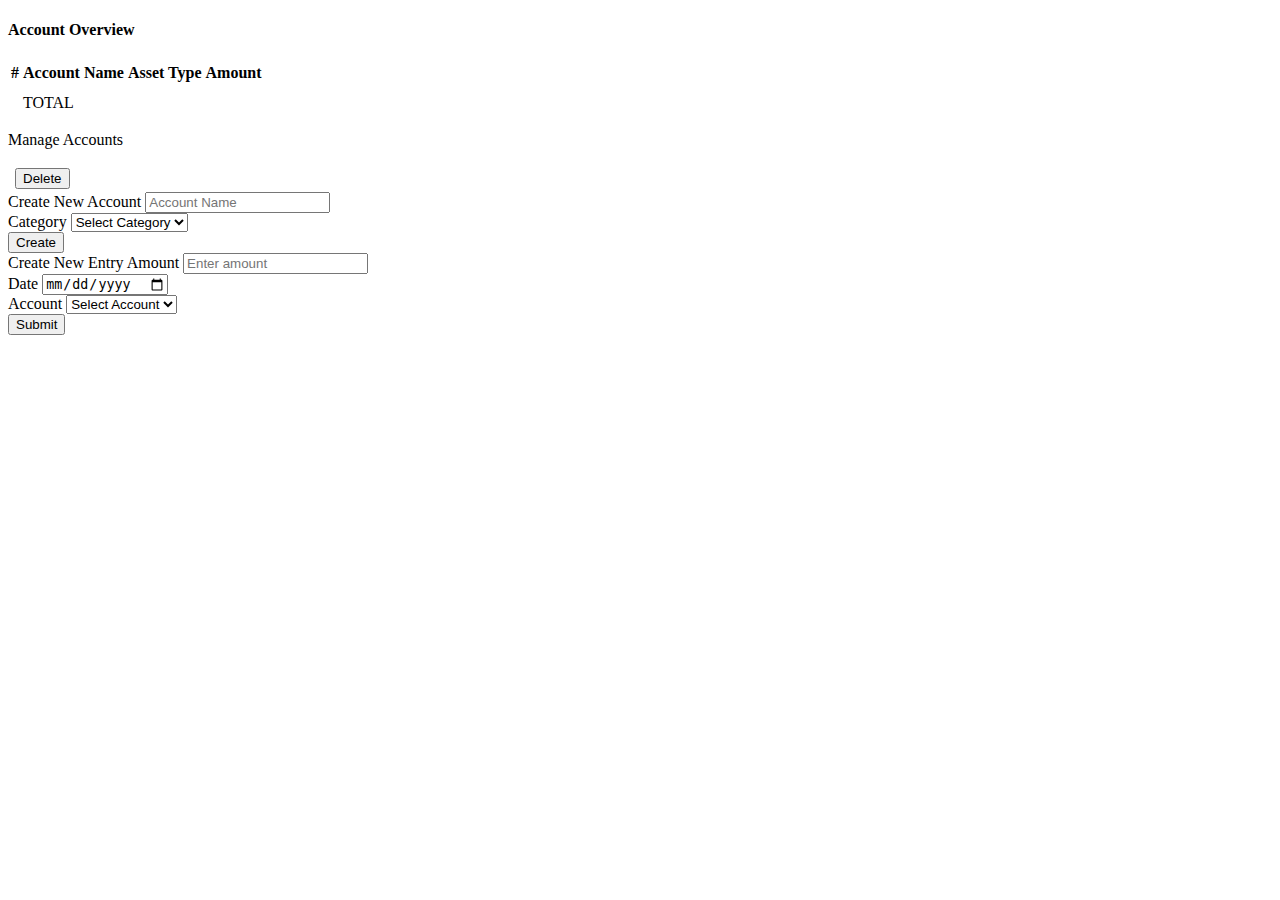
==== src/main/resources/templates/account.html @ a9188a75 "account overview table returns latest entries" ====
<!DOCTYPE html>
<html lang="en" xmlns:th="http://www.thymeleaf.org">
<head>
    <meta charset="UTF-8">
    <link href="https://cdn.jsdelivr.net/npm/bootstrap@5.3.0-alpha1/dist/css/bootstrap.min.css" rel="stylesheet"
          integrity="sha384-GLhlTQ8iRABdZLl6O3oVMWSktQOp6b7In1Zl3/Jr59b6EGGoI1aFkw7cmDA6j6gD" crossorigin="anonymous">
    <link rel="stylesheet" th:href="@{/styles/account.css}">
    <link rel="preconnect" href="https://fonts.googleapis.com">
    <link rel="preconnect" href="https://fonts.gstatic.com" crossorigin>
    <link href="https://fonts.googleapis.com/css2?family=Aboreto&family=Abril+Fatface&display=swap" rel="stylesheet">
    <title>Accounts and Amounts</title>
</head>
<body>
<div th:replace="~{header :: header}"></div>
<div id=title_div>
    <h4>Account Overview</h4>
</div>
<div id="table_div">
    <div class="row row-cols-1 row-cols-md-1 g-4">
        <div class="col">
            <div id="each_card" class="card text-bg-dark mb-3 border-light h-100">
                <table id="table-test" class="table table-light table-striped table-hover">
                    <thead>
                    <tr>
                        <th scope="col">#</th>
                        <th scope="col">Account Name</th>
                        <th scope="col">Asset Type</th>
                        <th scope="col">Amount</th>
                    </tr>
                    </thead>
                    <tbody id="accounts-table-body">
                    <!-- Iterate over latestEntriesPerAccount and populate the table rows -->
                    <tr th:each="entry, i : ${latestEntriesPerAccount}">
                        <td th:text="${i.index + 1}"></td>
                        <td th:text="${entry.entryAccountName}"></td>
                        <td th:text="${entry.entryAccountCategoryName}"></td>
                        <td th:text="'$' + ${entry.entryAmount}"></td>
                    </tr>
                    <tr>
                        <td></td>
                        <td></td>
                        <td></td>
                        <td></td>
                    </tr>
                    <tr>
                        <td></td>
                        <td>TOTAL</td>
                        <td></td>
                        <td th:text="'$' + ${latesEntriesPerAccountTotalAmount}"></td>
                    </tr>
                    </tbody>
                </table>
                <div id="table_card-body" class="card-body"></div>
            </div>
        </div>
    </div>
</div>
<div id="other_cards">
    <div class="row row-cols-1 row-cols-md-3 g-4">
        <div class="col">
            <div class="card text-bg-dark mb-3 border-light h-100">
                <div id="accounts_list_card_body" class="card-body">
                    <div class="mb-3">
                        <p>Manage Accounts</p>
                    </div>
                    <div class="col-auto">
                        <table id="accounts_list_table-test" class="table table-light table-striped table-hover">
                            <tbody>
                            <tr th:each="account : ${userAccounts}">
                                <td th:text="${account.name}"></td>
                                <td>
                                    <form th:action="@{/users/{userId}/accounts/{accountId}(accountId=${account.id})}"
                                          method="POST">
                                        <input type="hidden" name="_method" value="DELETE"/>
                                        <input type="hidden" name="userId" th:value="${userId}"/>
                                        <button class="btn btn-danger btn-sm" type="submit">Delete</button>
                                    </form>
                                </td>
                            </tr>
                            </tbody>
                        </table>
                    </div>
                </div>
            </div>
        </div>
        <div class="col">
            <div class="card text-bg-dark mb-3 border-light h-100">
                <div class="card-body">
                    <form method="POST" th:object="${account}" id="accountForm"
                          th:action="@{/users/{userId}/accounts}">
                        <div class="mb-3">
                            <input type="hidden" id="userId" name="userId" th:value="${userId}"/>
                            <label for="name" class="form-label">Create New Account</label>
                            <input type="text" class="form-control" id="name" name="name" th:field="*{name}"
                                   placeholder="Account Name">
                        </div>
                        <div class="mb-3">
                            <label for="category" class="form-label">Category</label>
                            <select class="form-select" id="category" name="category.id">
                                <option value="">Select Category</option>
                                <option th:each="category : ${userCategories}" th:value="${category.id}"
                                        th:text="${category.name}"></option>
                            </select>
                        </div>
                        <div class="col-auto">
                            <button type="submit" value="Create" class="btn btn-primary mb-3">Create
                            </button>
                        </div>
                    </form>
                </div>
            </div>
        </div>
        <div class="col">
            <div class="card text-bg-dark mb-3 border-light h-100">
                <div class="card-body">
                    <form method="POST" th:object="${entry}" id="txnForm"
                          th:action="@{/users/{userId}/entries}">
                        <input type="hidden" id="userId2" name="userId" th:value="${userId}"/>
                        <div class="mb-3">
                            <label for="amount" class="form-label">Create New Entry Amount</label>
                            <input type="number" class="form-control" id="amount" name="amount" th:field="*{amount}"
                                   step="0.01" placeholder="Enter amount" required/>
                        </div>
                        <div class="mb-3">
                            <label for="date">Date</label>
                            <input type="date" id="date" name="date" th:field="*{date}" required/>
                        </div>
                        <div class="mb-3">
                            <label for="account" class="form-label">Account</label>
                            <select class="form-select" name="account.id" id="account">
                                <option th:value="${null}" th:selected="${entry.account == null}">Select Account
                                </option>
                                <option th:each="account : ${userAccounts}" th:value="${account.id}"
                                        th:selected="${account.id == entry.account?.id}">
                                    <span th:text="${account.name}"></span>
                                </option>
                            </select>
                        </div>
                        <div class="col-auto">
                            <button type="submit" value="Submit" class="btn btn-primary mb-3">Submit</button>
                        </div>
                    </form>
                </div>
            </div>
        </div>
    </div>
</div>
<script src="https://cdn.jsdelivr.net/npm/bootstrap@5.3.0-alpha1/dist/js/bootstrap.bundle.min.js"
        integrity="sha384-w76AqPfDkMBDXo30jS1Sgez6pr3x5MlQ1ZAGC+nuZB+EYdgRZgiwxhTBTkF7CXvN"
        crossorigin="anonymous"></script>
</body>
</html>
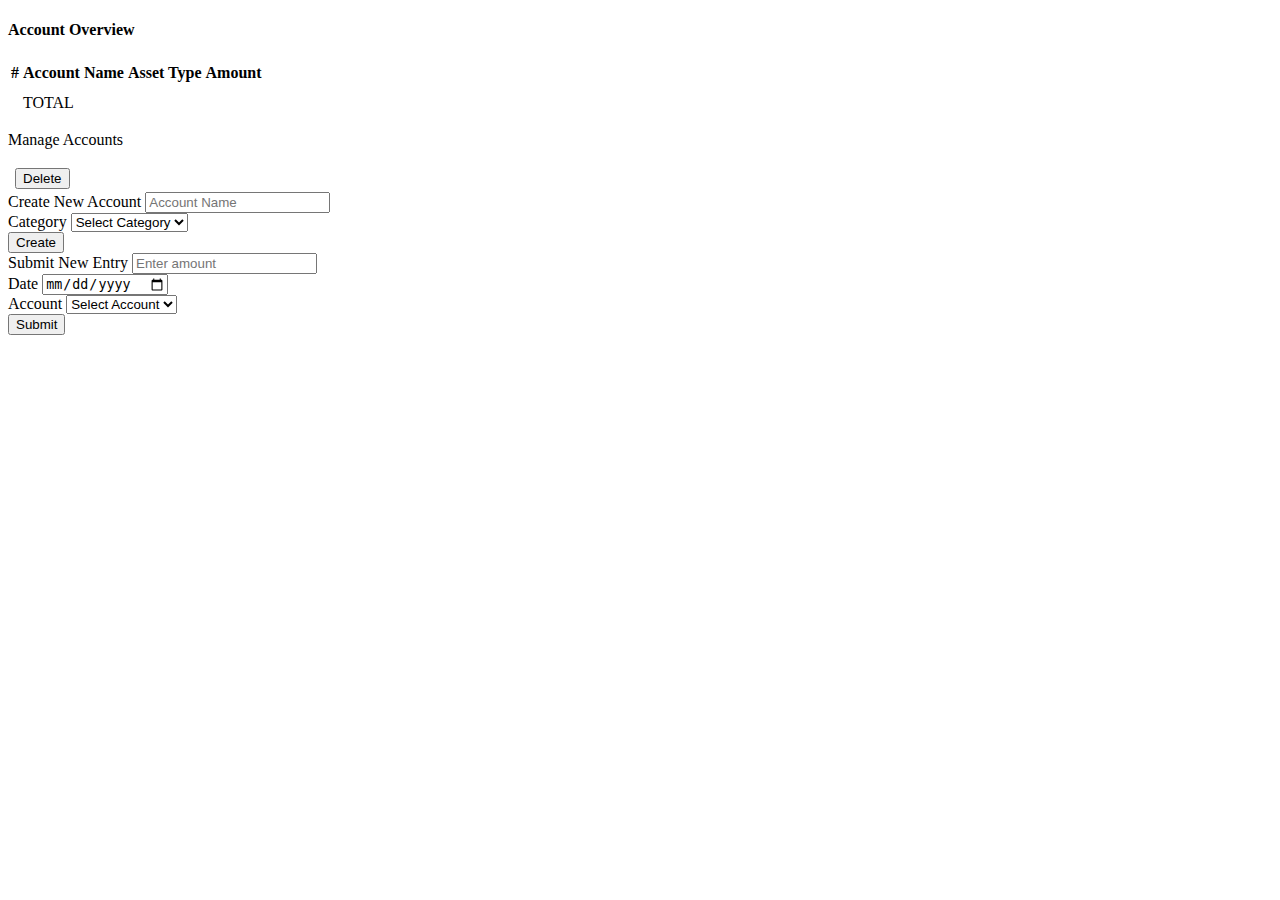
==== commit 293e0529: "created script to change placeholder of number type input field for creating new entry form in accou" ====
--- a/src/main/resources/templates/account.html
+++ b/src/main/resources/templates/account.html
@@ -46,7 +46,7 @@
                         <td></td>
                         <td>TOTAL</td>
                         <td></td>
-                        <td th:text="'$' + ${latesEntriesPerAccountTotalAmount}"></td>
+                        <td th:text="'$' + ${formattedTotalAmount}"></td>
                     </tr>
                     </tbody>
                 </table>
@@ -117,9 +117,9 @@
                           th:action="@{/users/{userId}/entries}">
                         <input type="hidden" id="userId2" name="userId" th:value="${userId}"/>
                         <div class="mb-3">
-                            <label for="amount" class="form-label">Create New Entry Amount</label>
+                            <label for="amount" class="form-label">Submit New Entry</label>
                             <input type="number" class="form-control" id="amount" name="amount" th:field="*{amount}"
-                                   step="0.01" placeholder="Enter amount" required/>
+                                   placeholder="Enter amount" required onfocus="clearAmountField(this)"/>
                         </div>
                         <div class="mb-3">
                             <label for="date">Date</label>
@@ -145,6 +145,7 @@
         </div>
     </div>
 </div>
+<script th:src="@{/scripts/account.js}"></script>
 <script src="https://cdn.jsdelivr.net/npm/bootstrap@5.3.0-alpha1/dist/js/bootstrap.bundle.min.js"
         integrity="sha384-w76AqPfDkMBDXo30jS1Sgez6pr3x5MlQ1ZAGC+nuZB+EYdgRZgiwxhTBTkF7CXvN"
         crossorigin="anonymous"></script>
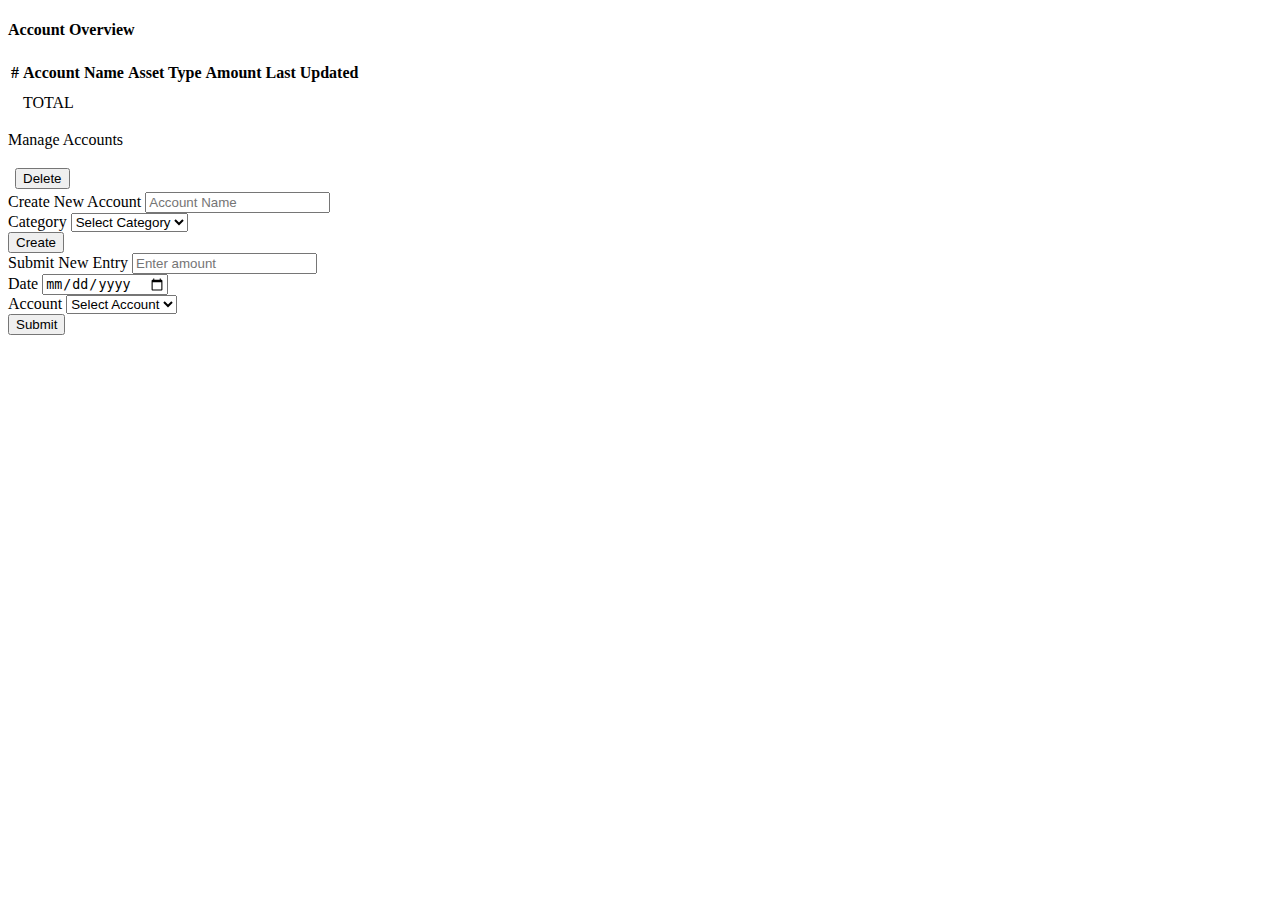
==== commit bd5c50fa: "updated account amount table to include latest entry date" ====
--- a/src/main/resources/templates/account.html
+++ b/src/main/resources/templates/account.html
@@ -26,6 +26,7 @@
                         <th scope="col">Account Name</th>
                         <th scope="col">Asset Type</th>
                         <th scope="col">Amount</th>
+                        <th scope="col">Last Updated</th>
                     </tr>
                     </thead>
                     <tbody id="accounts-table-body">
@@ -35,8 +36,10 @@
                         <td th:text="${entry.entryAccountName}"></td>
                         <td th:text="${entry.entryAccountCategoryName}"></td>
                         <td th:text="'$' + ${entry.entryAmount}"></td>
+                        <td th:text="${entry.entryDate}"></td>
                     </tr>
                     <tr>
+                        <td></td>
                         <td></td>
                         <td></td>
                         <td></td>
@@ -47,6 +50,7 @@
                         <td>TOTAL</td>
                         <td></td>
                         <td th:text="'$' + ${formattedTotalAmount}"></td>
+                        <td></td>
                     </tr>
                     </tbody>
                 </table>
@@ -122,7 +126,7 @@
                                    placeholder="Enter amount" required onfocus="clearAmountField(this)"/>
                         </div>
                         <div class="mb-3">
-                            <label for="date">Date</label>
+                            <label id="date-label" for="date">Date</label>
                             <input type="date" id="date" name="date" th:field="*{date}" required/>
                         </div>
                         <div class="mb-3">
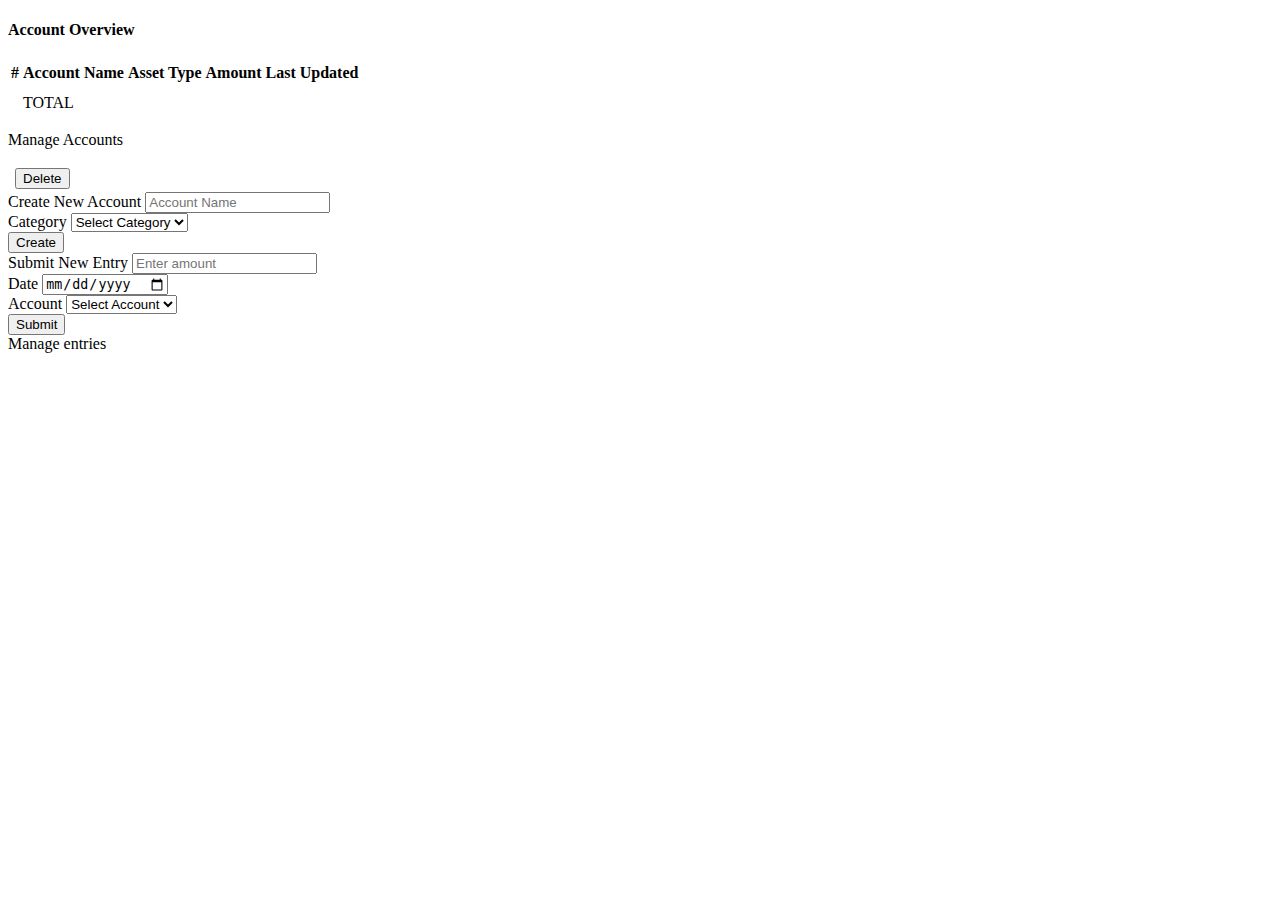
==== commit 6f391718: "delete entry button works" ====
--- a/src/main/resources/templates/account.html
+++ b/src/main/resources/templates/account.html
@@ -144,6 +144,7 @@
                             <button type="submit" value="Submit" class="btn btn-primary mb-3">Submit</button>
                         </div>
                     </form>
+                    <a th:href="@{/users/{userId}/entries(userId=${userId})}">Manage entries</a>
                 </div>
             </div>
         </div>
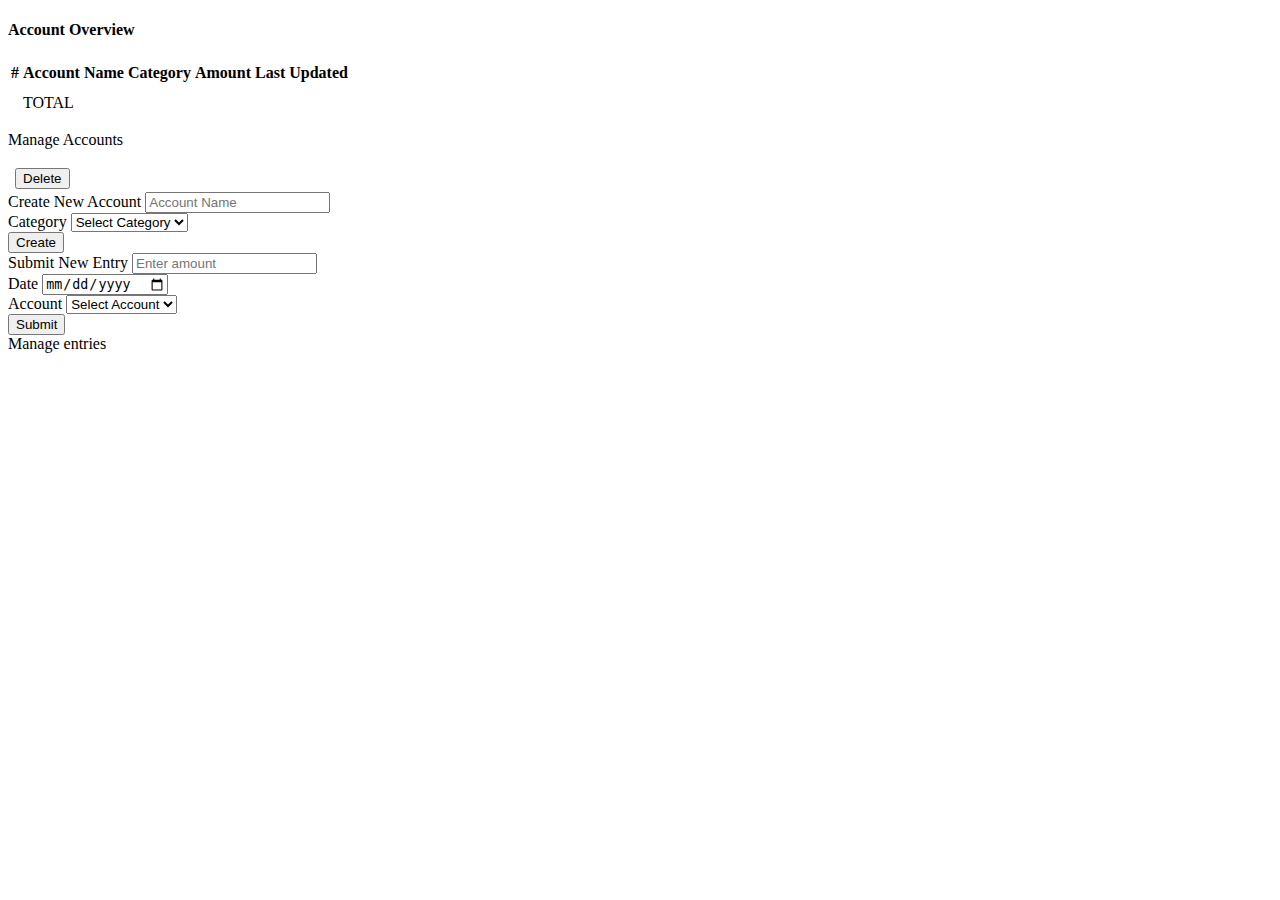
==== commit 36eb69d9: "fixed typo in account html" ====
--- a/src/main/resources/templates/account.html
+++ b/src/main/resources/templates/account.html
@@ -24,7 +24,7 @@
                     <tr>
                         <th scope="col">#</th>
                         <th scope="col">Account Name</th>
-                        <th scope="col">Asset Type</th>
+                        <th scope="col">Category</th>
                         <th scope="col">Amount</th>
                         <th scope="col">Last Updated</th>
                     </tr>
@@ -73,10 +73,10 @@
                             <tr th:each="account : ${userAccounts}">
                                 <td th:text="${account.name}"></td>
                                 <td>
-                                    <form th:action="@{/users/{userId}/accounts/{accountId}(accountId=${account.id})}"
+                                    <form th:action="@{/users/{userId}/accounts/{accountId}(userId=${userId}, accountId=${account.id})}"
                                           method="POST">
                                         <input type="hidden" name="_method" value="DELETE"/>
-                                        <input type="hidden" name="userId" th:value="${userId}"/>
+<!--                                        <input type="hidden" name="userId" th:value="${userId}"/>-->
                                         <button class="btn btn-danger btn-sm" type="submit">Delete</button>
                                     </form>
                                 </td>
@@ -91,9 +91,9 @@
             <div class="card text-bg-dark mb-3 border-light h-100">
                 <div class="card-body">
                     <form method="POST" th:object="${account}" id="accountForm"
-                          th:action="@{/users/{userId}/accounts}">
+                          th:action="@{/users/{userId}/accounts(userId=${userId})}">
                         <div class="mb-3">
-                            <input type="hidden" id="userId" name="userId" th:value="${userId}"/>
+<!--                            <input type="hidden" id="userId" name="userId" th:value="${userId}"/>-->
                             <label for="name" class="form-label">Create New Account</label>
                             <input type="text" class="form-control" id="name" name="name" th:field="*{name}"
                                    placeholder="Account Name">
@@ -118,8 +118,8 @@
             <div class="card text-bg-dark mb-3 border-light h-100">
                 <div class="card-body">
                     <form method="POST" th:object="${entry}" id="txnForm"
-                          th:action="@{/users/{userId}/entries}">
-                        <input type="hidden" id="userId2" name="userId" th:value="${userId}"/>
+                          th:action="@{/users/{userId}/entries(userId=${userId})}">
+<!--                        <input type="hidden" id="userId2" name="userId" th:value="${userId}"/>-->
                         <div class="mb-3">
                             <label for="amount" class="form-label">Submit New Entry</label>
                             <input type="number" class="form-control" id="amount" name="amount" th:field="*{amount}"
